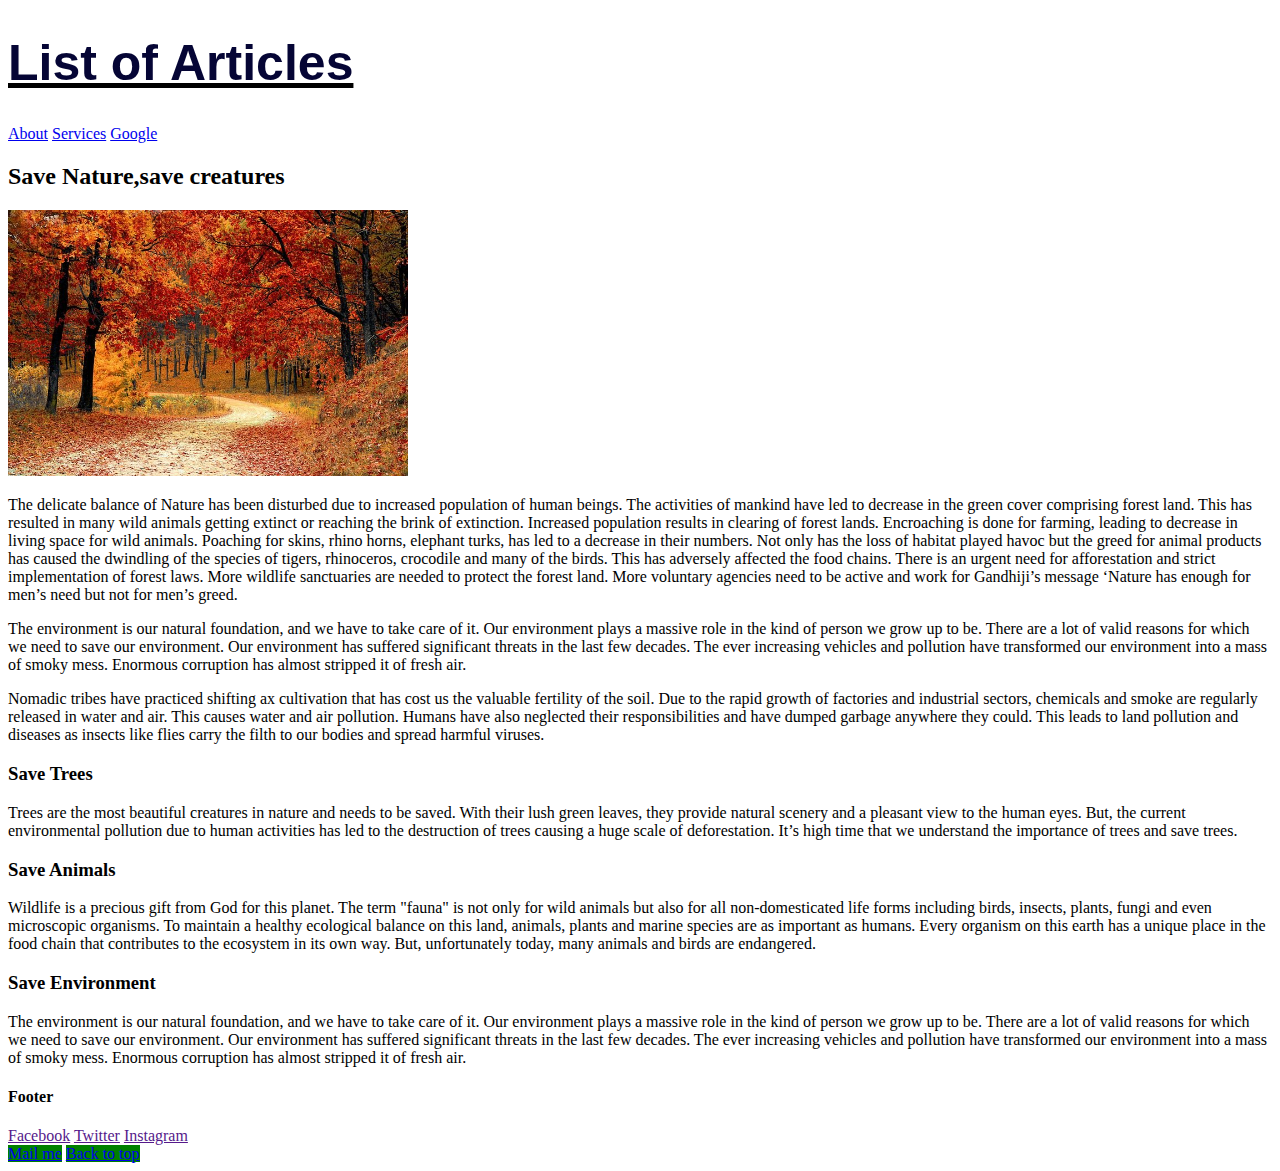
==== index.html @ e7a76999 "create a webpage using different HTML elements" ====
<!DOCTYPE html>
<html lang="en">
<head>
    <meta charset="UTF-8">
    <meta http-equiv="X-UA-Compatible" content="IE=edge">
    <meta name="viewport" content="width=device-width, initial-scale=1.0">
    <title>Document</title>
    <link rel="stylesheet" href= "style.css"/>
</head>
<body id="top">
    <h1>List of Articles </h1>
    <nav>
        <a href="about.html">About</a>
        <a href="contact.html"></a>
        <a href="service.html">Services</a>
        <a href="https://www.google.com">Google</a>
    </nav>
    <main>
        <section>
        <article>
        <h2>Save Nature,save creatures</h2>       
        <img src="nature.jpg" alt="nature" width="400" />
        <p>The delicate balance of Nature has been disturbed due to increased population of human beings.
         The activities of mankind have led to decrease in the green cover comprising forest land.
         This has resulted in many wild animals getting extinct or reaching the brink of extinction.
         Increased population results in clearing of forest lands. Encroaching is done for farming, leading to decrease in living space for wild animals.
         Poaching for skins, rhino horns, elephant turks, has led to a decrease in their numbers.  
         Not only has the loss of habitat played havoc but the greed for animal products has caused the dwindling of the species of tigers, rhinoceros, crocodile and many of the birds. This has adversely affected the food chains. 
         There is an urgent need for afforestation and strict implementation of forest laws.
          More wildlife sanctuaries are needed to protect the forest land.
          More voluntary agencies need to be active and work for Gandhiji’s message ‘Nature has enough for men’s need but not for men’s greed.
        </p>
        <p>The environment is our natural foundation, and we have to take care of it.
         Our environment plays a massive role in the kind of person we grow up to be.
         There are a lot of valid reasons for which we need to save our environment.
         Our environment has suffered significant threats in the last few decades.
         The ever increasing vehicles and pollution have transformed our environment into a mass of smoky mess.
         Enormous corruption has almost stripped it of fresh air. 
        </p>
        <p>Nomadic tribes have practiced shifting ax cultivation that has cost us the valuable fertility of the soil. 
          Due to the rapid growth of factories and industrial sectors, chemicals and smoke are regularly released in water and air.
          This causes water and air pollution. Humans have also neglected their responsibilities and have dumped garbage anywhere they could.
          This leads to land pollution and diseases as insects like flies carry the filth to our bodies and spread harmful viruses.
        </p>
        </article>
        </section>
        <section>
            <article>
            <h3>Save Trees</h3>      
            <p>Trees are the most beautiful creatures in nature and needs to be saved.
             With their lush green leaves, they provide natural scenery and a pleasant view to the human eyes.
             But, the current environmental pollution due to human activities has led to the destruction of trees causing a huge scale of deforestation. 
             It’s high time that we understand the importance of trees and save trees.
            </p>
            </article>
            <article>
                <h3>Save Animals</h3>
                <p>Wildlife is a precious gift from God for this planet.
                 The term "fauna" is not only for wild animals but also for all non-domesticated life forms including birds, insects, plants, fungi and even microscopic organisms. 
                 To maintain a healthy ecological balance on this land, animals, plants and marine species are as important as humans.
                 Every organism on this earth has a unique place in the food chain that contributes to the ecosystem in its own way. 
                 But, unfortunately today, many animals and birds are endangered.
                </p>
            </article>
            <article>
                <h3>Save Environment</h3>
                <p>The environment is our natural foundation, and we have to take care of it.
                    Our environment plays a massive role in the kind of person we grow up to be.
                    There are a lot of valid reasons for which we need to save our environment.
                    Our environment has suffered significant threats in the last few decades.
                    The ever increasing vehicles and pollution have transformed our environment into a mass of smoky mess.
                    Enormous corruption has almost stripped it of fresh air. </p>
            </article>
        </section>
    </main>
    <footer>
    <h4>Footer</h4>
    <nav>
        <a href="" target="_blank">Facebook</a>
        <a href="" target="_blank">Twitter</a>
        <a href="" target="_blank">Instagram</a>
        </nav>
        <a href="mailto:mandalsusmita856@gmail.com?subject=Reaching Out&Body=How are you doing?"
        class="btn">Mail me</a>
        <a href="top" class="btn">Back to top</a>
    </footer>
</body>
</html>
---- style.css ----
.btn {
    background-color: green;
}

h1 {
    font-family:'Franklin Gothic Medium', 'Arial Narrow', Arial, sans-serif;
    color:rgb(5, 5, 53);
    font-size:50px;
    text-decoration-line: underline;
    text-decoration-style: solid;
    text-decoration-color: black;

}
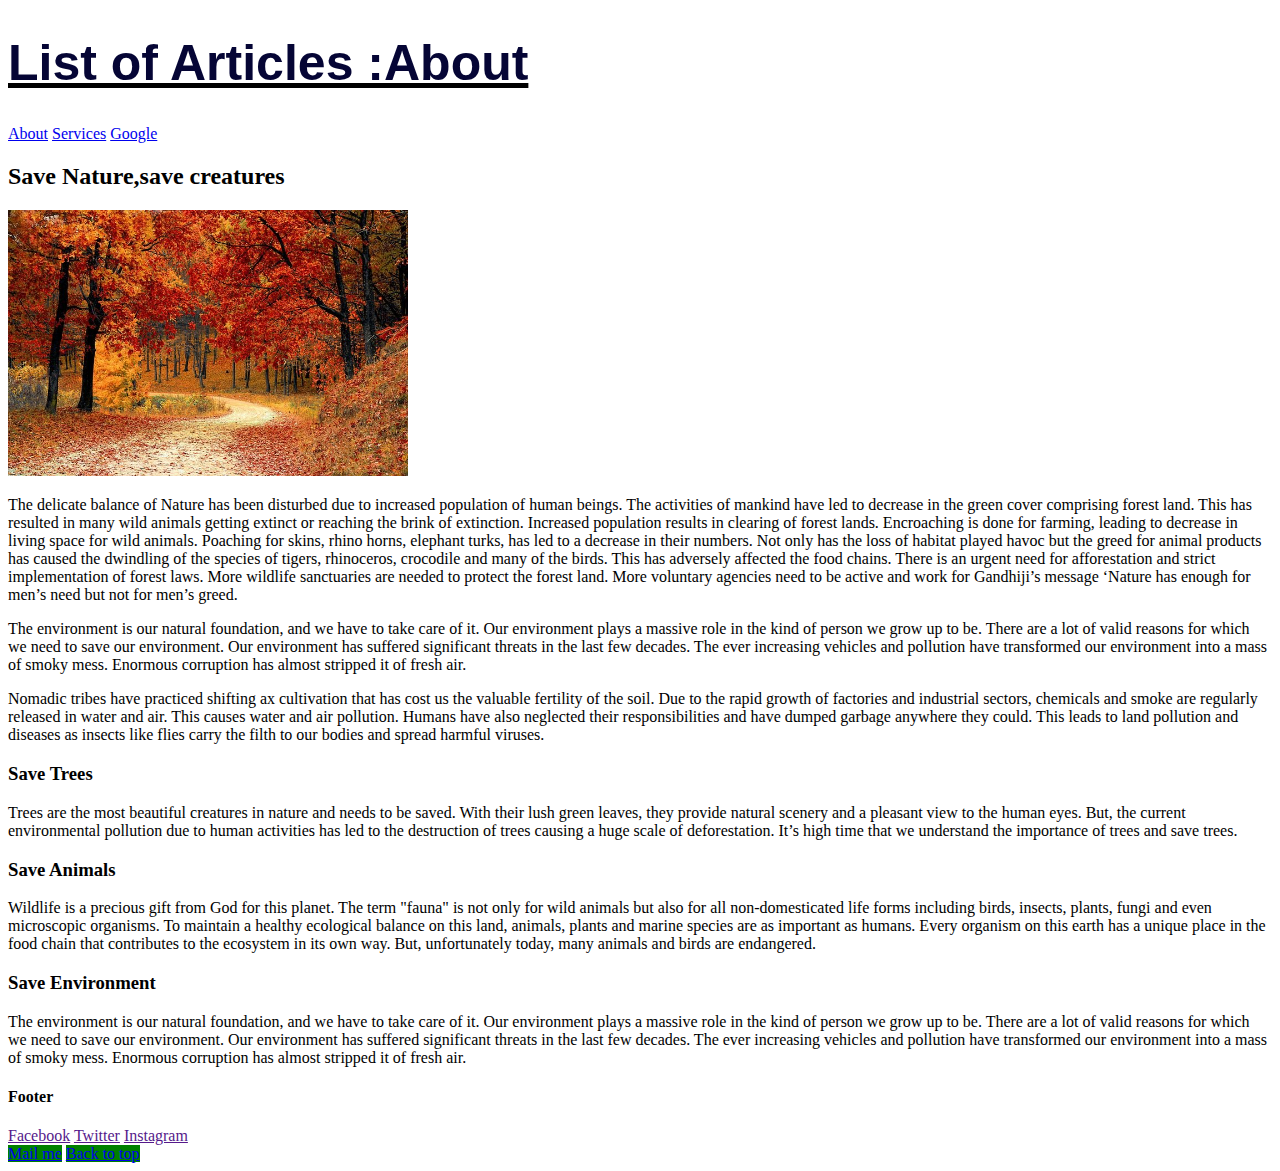
==== commit 26171d69: "create a webpage using different HTML elements" ====
--- a/index.html
+++ b/index.html
@@ -8,7 +8,7 @@
     <link rel="stylesheet" href= "style.css"/>
 </head>
 <body id="top">
-    <h1>List of Articles </h1>
+    <h1>List of Articles :About </h1>
     <nav>
         <a href="about.html">About</a>
         <a href="contact.html"></a>
